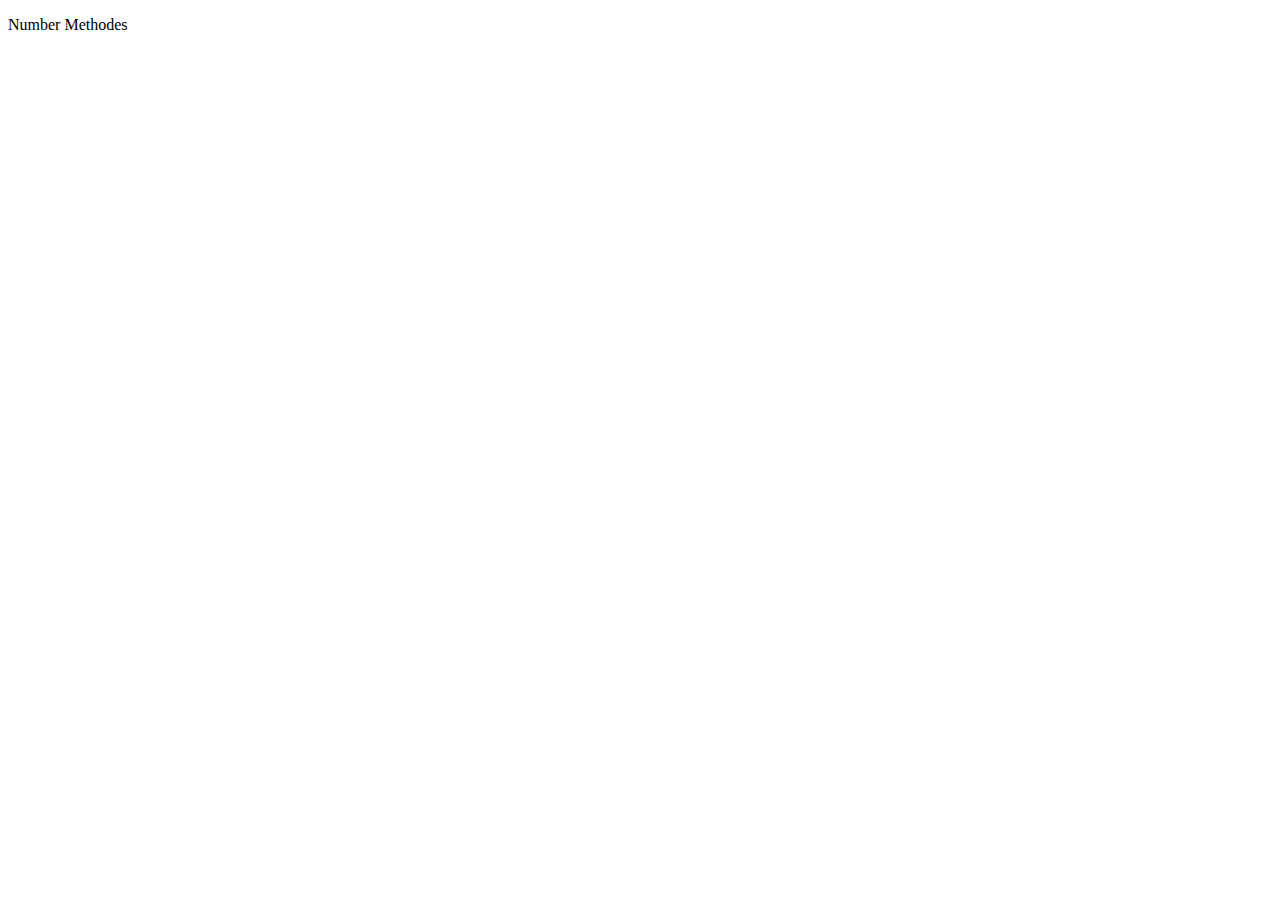
==== js_5_number_methodes/index.html @ 373b8c9f "pushiing the folders in my repository" ====
<!DOCTYPE html>
<html lang="en">
<head>
    <meta charset="UTF-8">
    <meta http-equiv="X-UA-Compatible" content="IE=edge">
    <meta name="viewport" content="width=device-width, initial-scale=1.0">
    <title>Number</title>
    
</head>
<body>
    <p>Number Methodes</p>
    <p id="nbr_repeat"> </p>

</body>

<script src="script.js"></script>
</html>
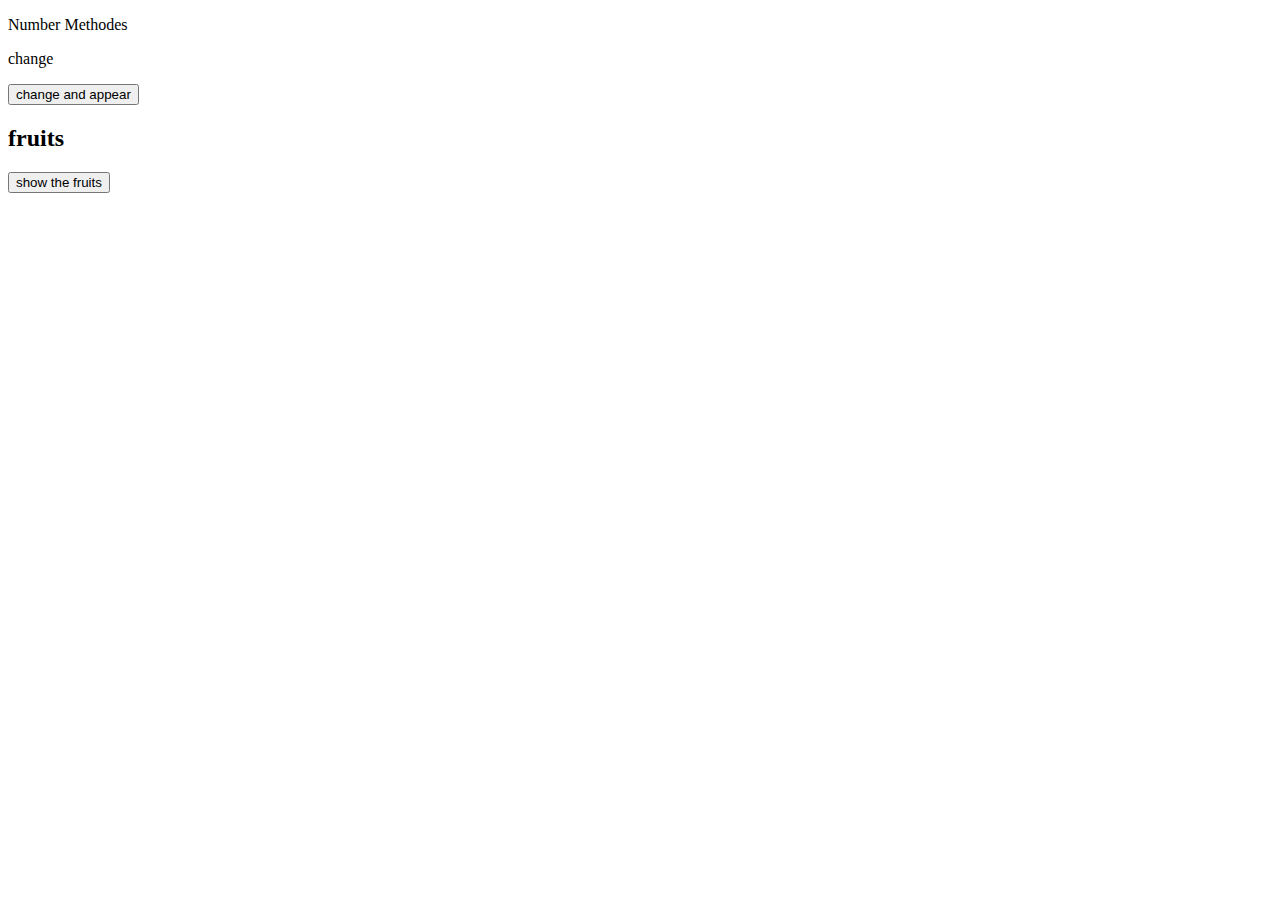
==== commit 1e2285be: "edit_function" ====
--- a/js_5_number_methodes/index.html
+++ b/js_5_number_methodes/index.html
@@ -9,7 +9,18 @@
 </head>
 <body>
     <p>Number Methodes</p>
-    <p id="nbr_repeat"> </p>
+   
+    <p class="nbr_repeat">change </p>
+    <p class="nbr_repeat"> </p>
+
+    <button onclick="double()"> change and appear </button>
+
+    <h2>fruits</h2>
+    <p class="fruits"></p>
+    <p class="fruits"></p>
+    <p class="fruits"></p>
+
+    <button onclick="each_fruit()">show the fruits</button>
 
 </body>
 
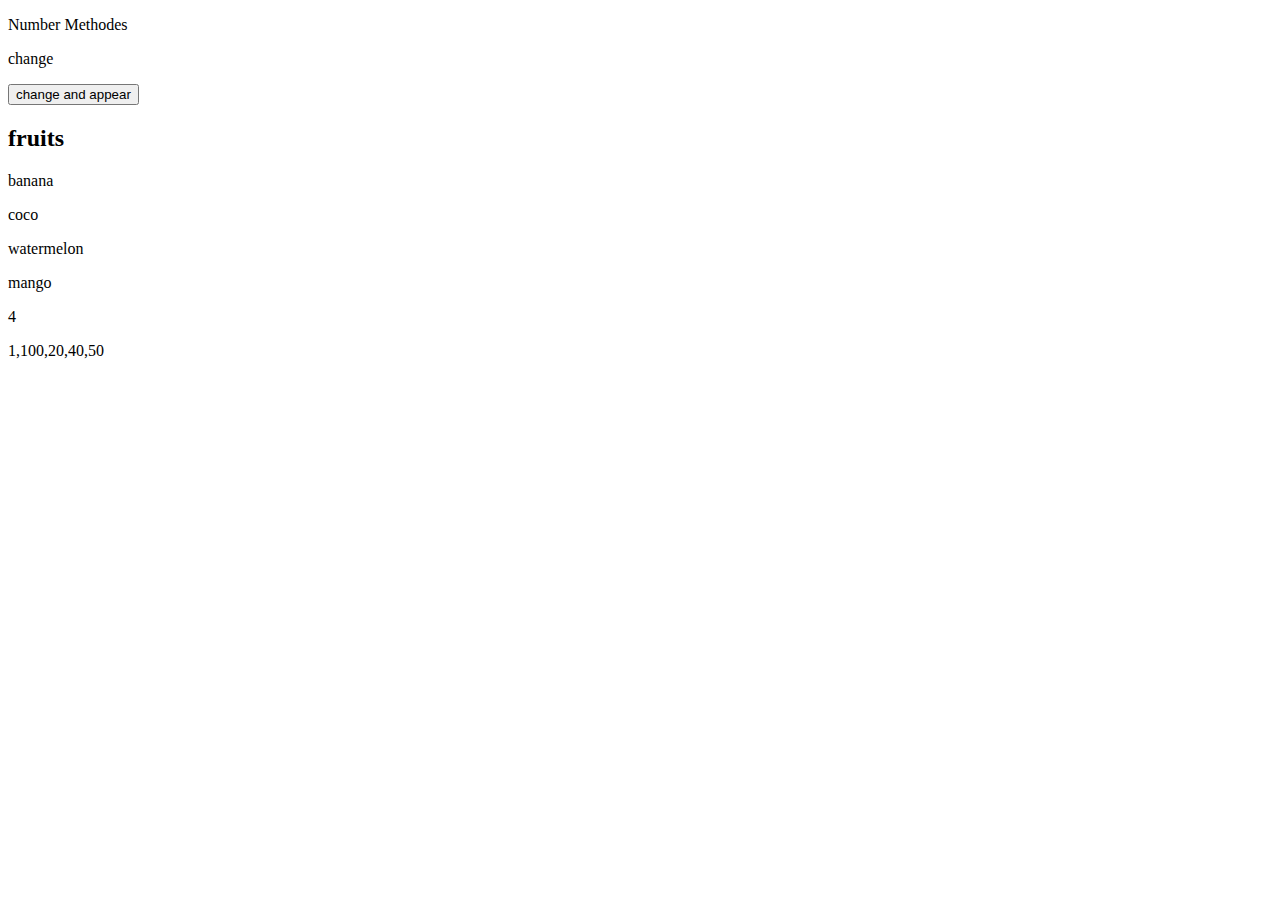
==== commit 2d4926d6: "new function in js_5_number_methodes" ====
--- a/js_5_number_methodes/index.html
+++ b/js_5_number_methodes/index.html
@@ -20,8 +20,10 @@
     <p class="fruits"></p>
     <p class="fruits"></p>
 
-    <button onclick="each_fruit()">show the fruits</button>
+    <p class="fruits"></p>
+    <p id="nbr_fruits"></p>
 
+    <p class="sort_result"></p>
 </body>
 
 <script src="script.js"></script>
